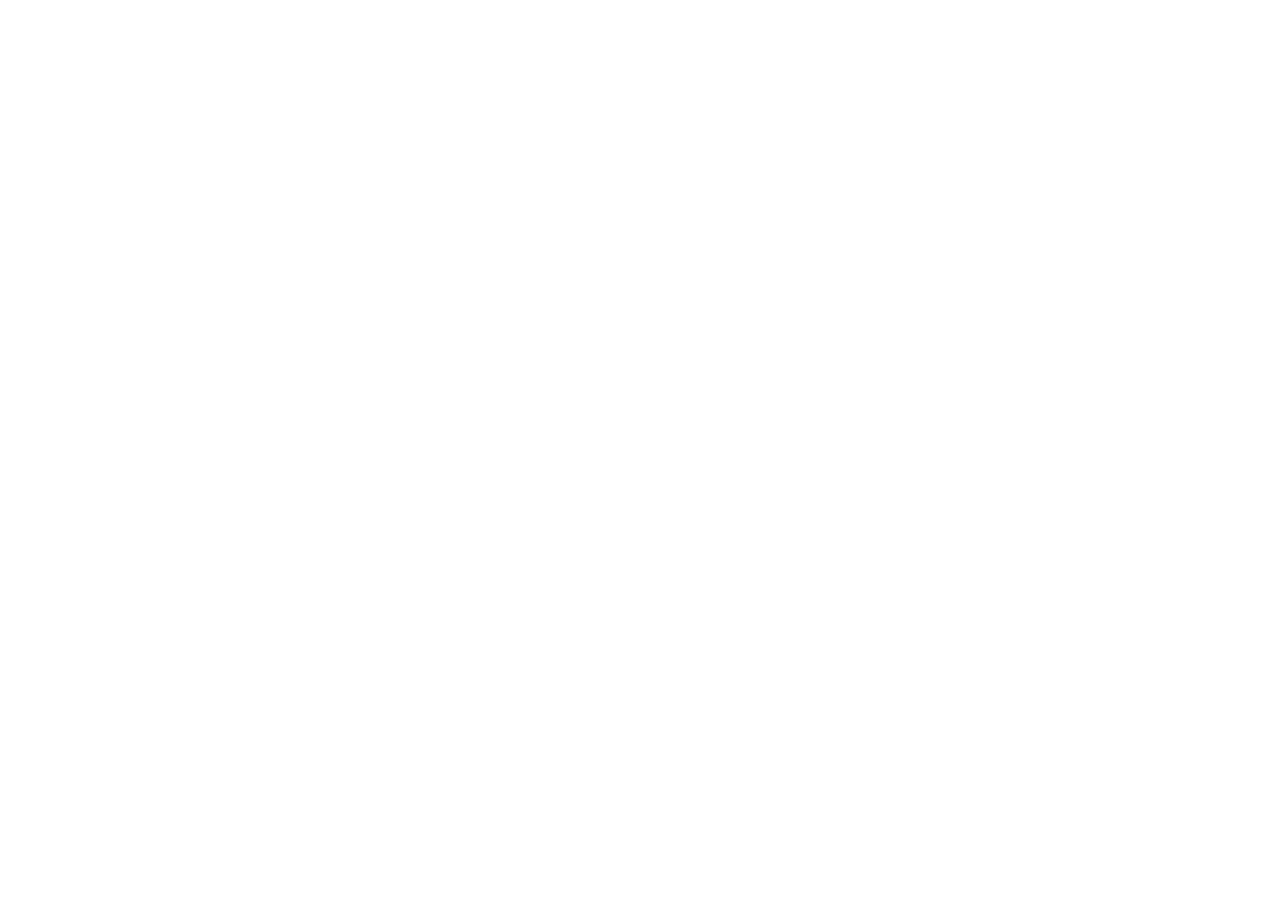
==== class/flexbox-exercises/flexbox-practice/index.html @ 0d9476f5 "add flexbox exercise files" ====
<!DOCTYPE html>
<html lang="en">
    <head>
        <meta charset="utf-8">
        <meta name="viewport" content="width=device-width, initial-scale=1">
        <link rel="stylesheet" href="style.css">
        <link rel="preconnect" href="https://fonts.googleapis.com">
        <link rel="preconnect" href="https://fonts.gstatic.com" crossorigin>
        <link href="https://fonts.googleapis.com/css2?family=Andada+Pro:ital,wght@0,400;0,700;1,400&display=swap" rel="stylesheet">

        <title>Flexbox Practice</title>
        <meta name="description" content="Examples to follow for learning Flexbox.">
    </head>
    <body>
        
    </body>
</html>
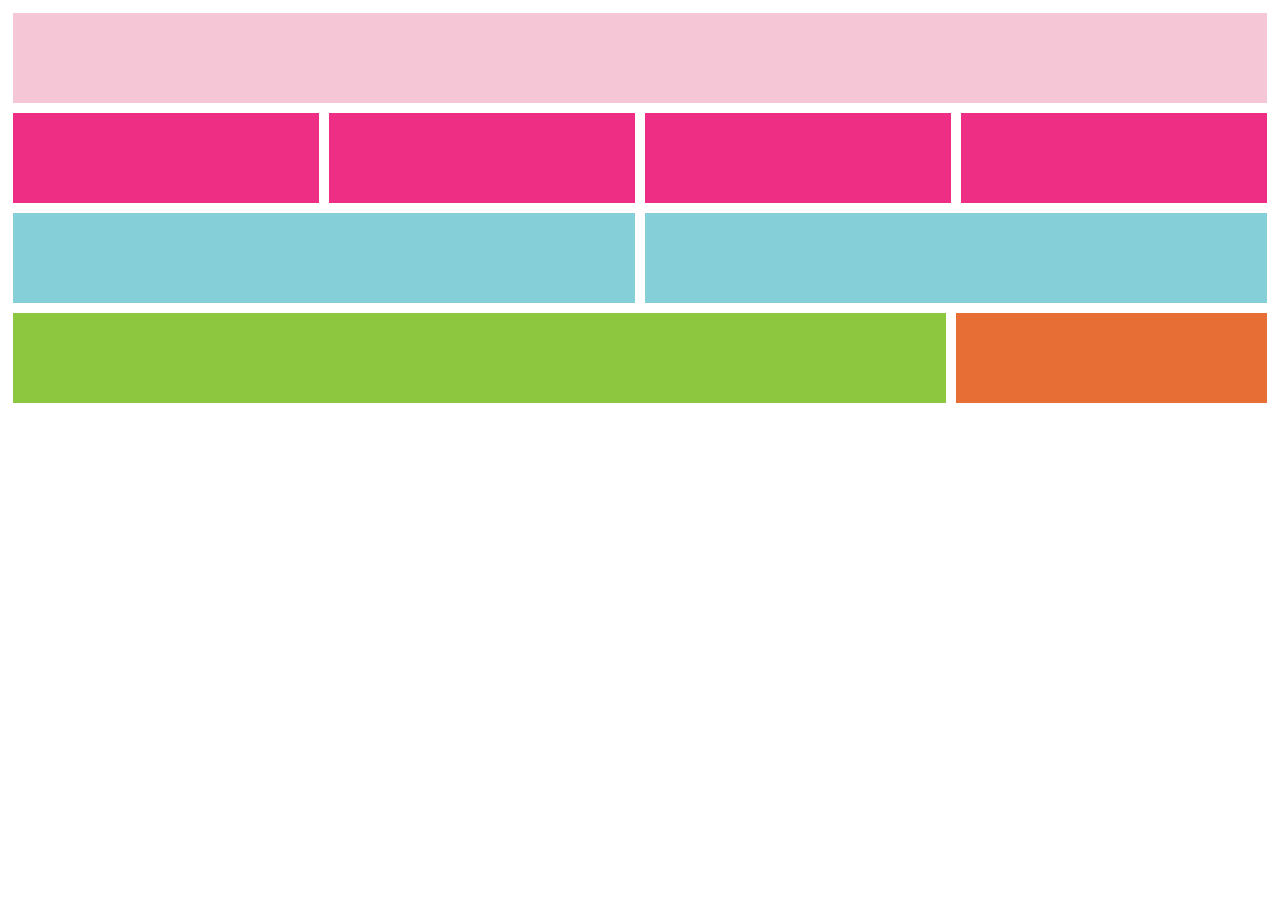
==== commit b5880c20: "flexbox practive" ====
--- a/class/flexbox-exercises/flexbox-practice/index.html
+++ b/class/flexbox-exercises/flexbox-practice/index.html
@@ -12,6 +12,22 @@
         <meta name="description" content="Examples to follow for learning Flexbox.">
     </head>
     <body>
-        
+        <div class = "flex-container light-pink">
+            <div></div>
+        </div>
+        <div class = "flex-container dark-pink">
+            <div></div>
+            <div></div>
+            <div></div>
+            <div></div>
+        </div>
+        <div class = "flex-container blue">
+            <div></div>
+            <div></div>
+        </div>
+        <div class = "flex-container orange">
+            <div id  = "green"></div>
+            <div id = "orange"></div>
+        </div>
     </body>
-</html>+</html>
--- a/class/flexbox-exercises/flexbox-practice/style.css
+++ b/class/flexbox-exercises/flexbox-practice/style.css
@@ -0,0 +1,33 @@
+.flex-container{
+    display: flex;
+    justify-content: space-between;
+    min-height: 100px;
+    width: 100%;
+
+}
+.flex-container div {
+    border: 5px solid white;
+}
+
+.light-pink div {
+    background-color: #F5C6D6;
+    flex-grow: 1;
+}
+.dark-pink div {
+    background-color: #EE2E84;
+    flex-grow: 1;
+}
+.blue div {
+    background-color: #85CFD8;
+    flex-grow: 1;
+}
+
+#orange {
+    background-color: #E76E34;
+    flex-grow: 1;
+}
+
+#green {
+    background-color: #8DC63F;
+    flex-grow: 3;
+}
